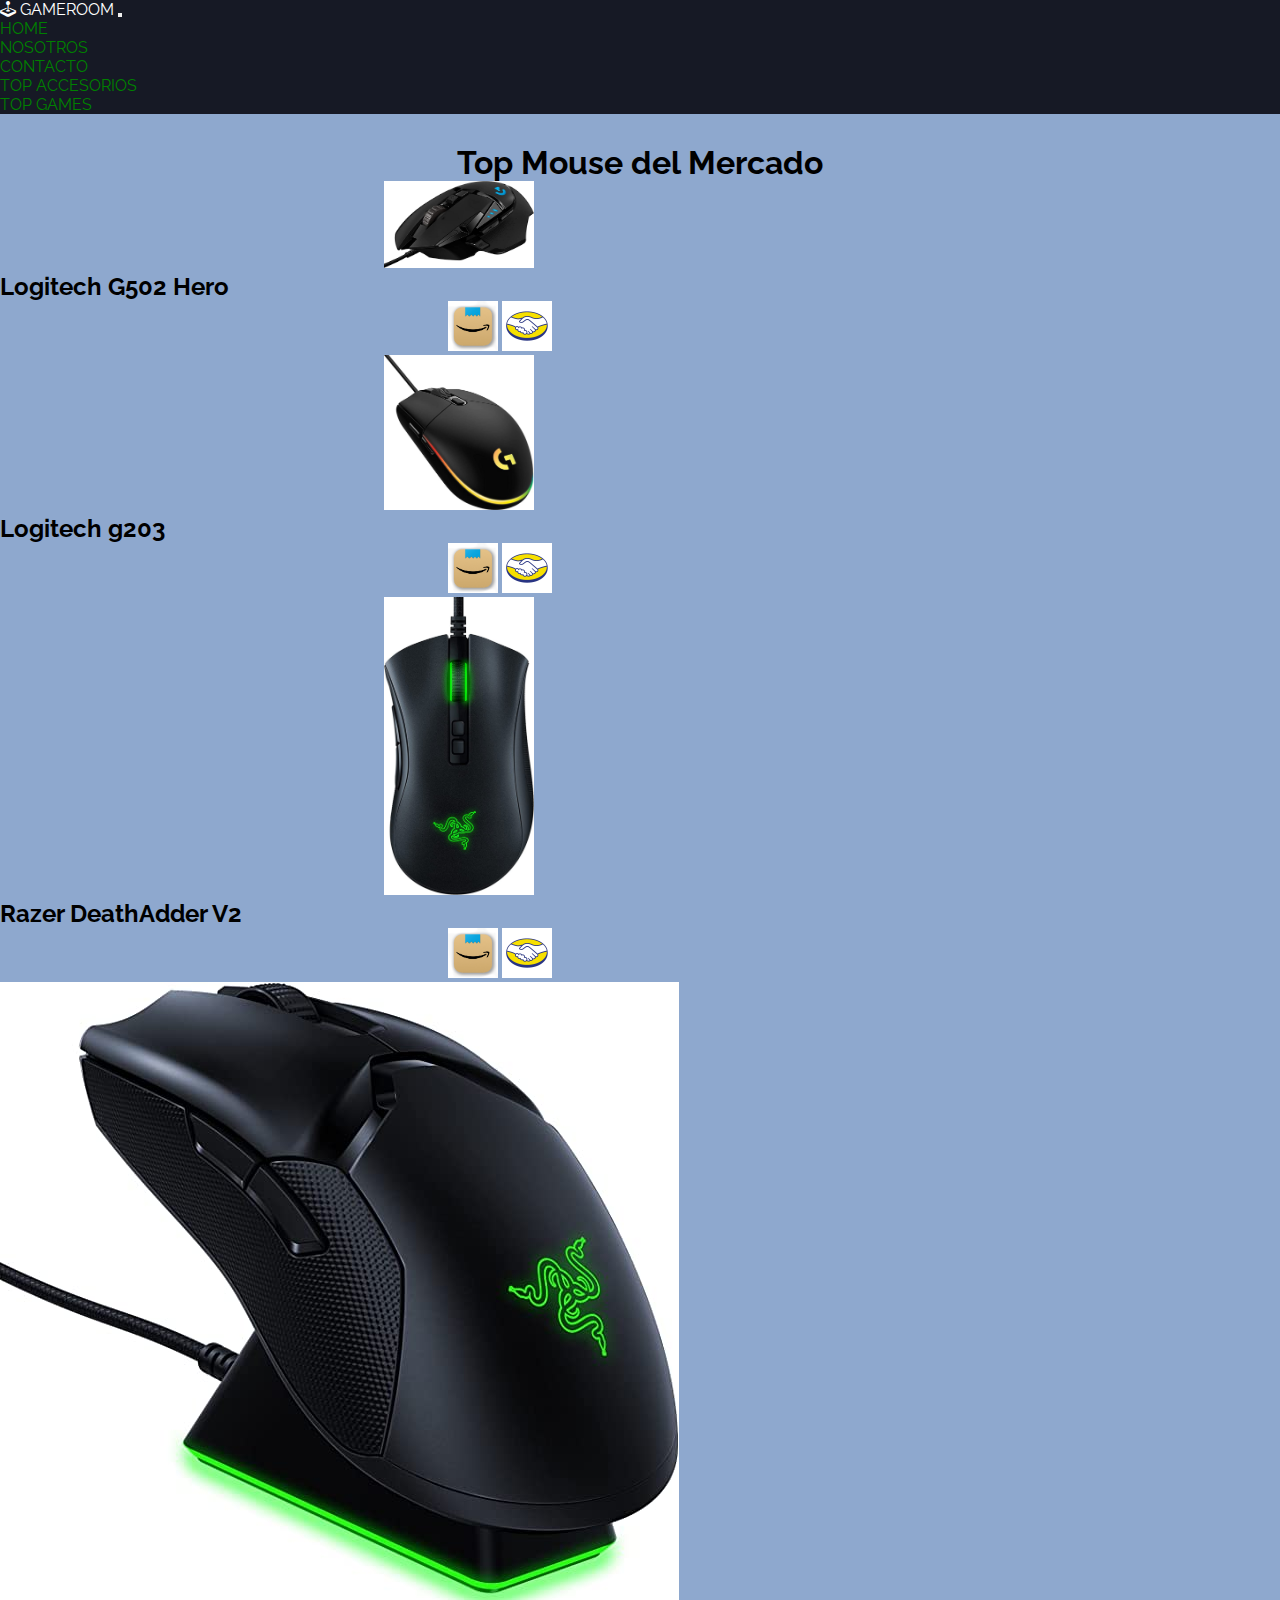
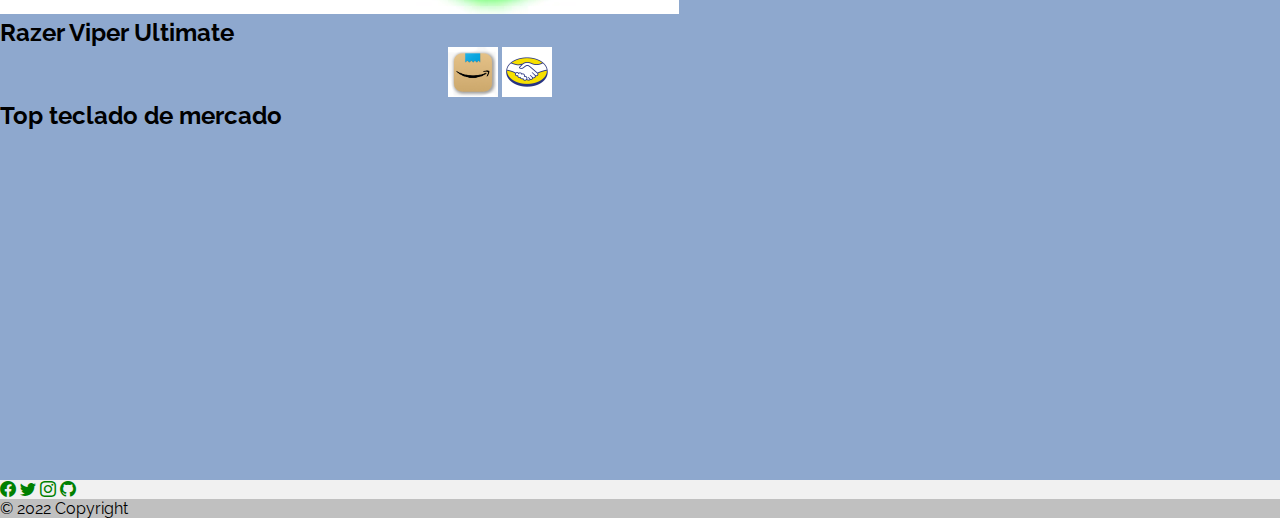
==== pages/top accesorios.html @ ae22eec3 "Pagin completadaa" ====
<!DOCTYPE html>
<html lang="en">
<head>
    <meta charset="UTF-8">
    <meta http-equiv="X-UA-Compatible" content="IE=edge">
    <meta name="viewport" content="width=device-width, initial-scale=1.0">
    <meta name="keywords" content="Juegos,Games,Gamer,Teclado gamer,Mouse Gamer,Monitor,Espacio Gamer,Fortnite,Minecraft,lol">
    <meta name="description" content="Aqui econtraras las mejores opciones gamer que en cualquier otro lugar desde videojuegos para todo tipo de consolas hasta los accesorios mas usados y queridos por la comunidad">
     <!-- CSS only -->
     <link href="https://cdn.jsdelivr.net/npm/bootstrap@5.2.3/dist/css/bootstrap.min.css" rel="stylesheet" integrity="sha384-rbsA2VBKQhggwzxH7pPCaAqO46MgnOM80zW1RWuH61DGLwZJEdK2Kadq2F9CUG65" crossorigin="anonymous">
     <link rel="stylesheet" href="https://cdn.jsdelivr.net/npm/bootstrap-icons@1.10.2/font/bootstrap-icons.css">
    <link rel="stylesheet" href="../assets/css/scss.css">
    <title>GAMEROOM</title>
</head>
<body>
    <nav class="navbar navbar-expand-md navbar-dark nav1">
        <div class="container-fluid">
            <a href="#" class="navbar-brand">
                <i class="bi bi-joystick icon1"></i>
                <span class="span1">GAMEROOM</span>
            </a>
            <button class="navbar-toggler" type="button" data-bs-toggle="collapse" data-bs-target="#menu" aria-controls="navbarSupportedContent" aria-expanded="false" aria-label="Toggle navigation">
                <span class="navbar-toggler-icon"></span>
            </button>
            <div class="collapse navbar-collapse nava" id="menu">
                <ul class="navbar-nav ms-auto">
                    <li class="nav-item">
                        <a href="../index.html" class="nav-link active text-light">HOME</a>
                    </li>
                    <li class="nav-item">
                        <a href="./nosotros.html" class="nav-link text-light">NOSOTROS</a>
                    </li>
                    <li class="nav-item">
                        <a href="./contacto.html" class="nav-link text-light">CONTACTO</a>
                    </li>
                    <li class="nav-item">
                        <a href="#" class="nav-link text-light">TOP ACCESORIOS</a>
                    </li>
                    <li class="nav-item">
                        <a href="./top games.html" class="nav-link text-light">TOP GAMES</a>
                    </li>
                </ul>
            </div>
        </div>
    </nav>


    <h1 class="h1acc">Top Mouse del Mercado</h1>

    <div class="row mx-5">
        <div class="col ml-5">
            <div class="card">
                <img src="../assets/images/topmouse/logitech g502 hero.jpg" class="card-img-top imgmousecard" alt="Logitech G502 Hero">
                <div class="card-body">
                    <h2>Logitech G502 Hero</h2>
                    <a href="https://www.amazon.com.mx/Logitech-Mouse-Gaming-16000DPI-Botones/dp/B07JM7DR7K/ref=sr_1_1?__mk_es_MX=%C3%85M%C3%85%C5%BD%C3%95%C3%91&crid=32N8NC7WSW8JN&keywords=mouse+gamer&qid=1670527780&sprefix=mouse+game%2Caps%2C130&sr=8-1" class="botonmouse"><img src="../assets/images/topmouse/amazon logo.jpg" alt=""></a>
                    <a href="https://www.mercadolibre.com.mx/mouse-de-juego-logitech-g-series-hero-g502-negro/p/MLM17485023?pdp_filters=category:MLM1714#searchVariation=MLM17485023&position=1&search_layout=stack&type=product&tracking_id=0e7ddc25-7bd0-496f-bae9-bde31f9f38fb"><img src="../assets/images/topmouse/mercadologo.jpg" alt="" class="botonmouse1"></a>
                </div>
            </div>
        </div>
        <div class="col ml-5">
            <div class="card card12">
                <img src="../assets/images/topmouse/g203.jpg" class="card-img-top imgmousecard" alt="Logitech g203">
                <div class="card-body">
                    <h2>Logitech g203</h2>
                    
                    <a href="https://www.amazon.com.mx/Logitech-Iluminaci%C3%B3n-Personalizable-Programables-Ultra-ligero/dp/B087CT8PWY/ref=sr_1_2?__mk_es_MX=%C3%85M%C3%85%C5%BD%C3%95%C3%91&crid=32N8NC7WSW8JN&keywords=mouse%2Bgamer&qid=1670528780&sprefix=mouse%2Bgame%2Caps%2C130&sr=8-2&th=1" class="botonmouse"><img src="../assets/images/topmouse/amazon logo.jpg" alt=""></a>
                    <a href="https://www.mercadolibre.com.mx/mouse-de-juego-logitech-g-series-lightsync-g203-negro/p/MLM16211422#searchVariation=MLM16211422&position=1&search_layout=grid&type=product&tracking_id=e4fa3b8b-3c27-4864-9ae3-b9df13a791d7" ><img src="../assets/images/topmouse/mercadologo.jpg" alt="" class="botonmouse1"></a>
                </div>
            </div>
        </div>
        <div class="col ml-5">
            <div class="card card12">
                <img src="../assets/images/topmouse/razer deathadder v2.jpg" class="card-img-top imgmousecard" alt="Razer DeathAdder V2">
                <div class="card-body">
                    <h2>Razer DeathAdder V2</h2>
                    <a href="https://www.amazon.com.mx/Razer-DeathAdder-Essential-Juegos-cl%C3%A1sico/dp/B082G5SPR5/ref=sr_1_3?__mk_es_MX=%C3%85M%C3%85%C5%BD%C3%95%C3%91&crid=32N8NC7WSW8JN&keywords=mouse%2Bgamer&qid=1670549402&sprefix=mouse%2Bgame%2Caps%2C130&sr=8-3&th=1" class="botonmouse"><img src="../assets/images/topmouse/amazon logo.jpg" alt=""></a>
                    <a href="https://www.mercadolibre.com.mx/mouse-de-juego-razer-deathadder-v2-negro/p/MLM15698869?pdp_filters=category:MLM1714#searchVariation=MLM15698869&position=2&search_layout=stack&type=product&tracking_id=edd15a7b-d51b-467b-912b-a16e3a60c50d"> <img src="../assets/images/topmouse/mercadologo.jpg" alt="" class="botonmouse1"></a>
                </div>
            </div>
        </div>
        <div class="col ml-5">
            <div class="card card12">
                <img src="../assets/images/topmouse/razerviperultimate.jpg" class="card-img-top" alt="Razer Viper Ultimate">
                <div class="card-body">
                    <h2>Razer Viper Ultimate</h2>
                   
                    <a href="https://www.amazon.com.mx/Razer-Ultimate-Hyperspeed-Ambidextrous-Wireless/dp/B07YPC3BQC/ref=sr_1_26?__mk_es_MX=%C3%85M%C3%85%C5%BD%C3%95%C3%91&crid=32N8NC7WSW8JN&keywords=mouse+gamer&qid=1670550471&sprefix=mouse+game%2Caps%2C130&sr=8-26&ufe=app_do%3Aamzn1.fos.66c34496-0d28-4d73-a0a1-97a8d87ec0b2" class="botonmouse"><img src="../assets/images/topmouse/amazon logo.jpg" alt=""></a>
                    <a href="https://www.mercadolibre.com.mx/mouse-de-juego-recargable-razer-viper-ultimate-black/p/MLM15592381?pdp_filters=category:MLM1714#searchVariation=MLM15592381&position=3&search_layout=stack&type=product&tracking_id=b63ea33b-8a98-4cc8-9674-2b06cda92d35"><img src="../assets/images/topmouse/mercadologo.jpg" alt="" class="botonmouse1"></a>
                </div>
            </div>
        </div>
    </div>

    <h2>Top teclado de mercado</h2>


    <footer class="text-center text-white" style="background-color: #f1f1f1;">
        <div class="container pt-4">
          <section class="mb-4">
            <a
              class="btn btn-link btn-floating btn-lg text-dark m-1"
              href="#!"
              role="button"
              data-mdb-ripple-color="dark"
              >
              <i class="bi bi-facebook"></i>
            </a>
            <a
              class="btn btn-link btn-floating btn-lg text-dark m-1"
              href="#!"
              role="button"
              data-mdb-ripple-color="dark"
              ><i class="bi bi-twitter"></i></a>
            <a
              class="btn btn-link btn-floating btn-lg text-dark m-1"
              href="#!"
              role="button"
              data-mdb-ripple-color="dark"
              ><i class="bi bi-instagram"></i></a>
            <a
              class="btn btn-link btn-floating btn-lg text-dark m-1"
              href="#!"
              role="button"
              data-mdb-ripple-color="dark"
              ><i class="bi bi-github"></i></a>
          </section>
        </div>
        <div class="text-center text-dark p-3" style="background-color: rgba(0, 0, 0, 0.2);">
          © 2022 Copyright
        </div>
      </footer>
</body>
</html>
---- assets/css/scss.css ----
@import url("https://fonts.googleapis.com/css2?family=Raleway:wght@300;400;700&display=swap");
* {
  margin: 0;
  padding: 0;
}

body {
  font-family: "Raleway", sans-serif;
  background-color: #8ea8ce;
}
body .nav1 {
  background-color: #161925;
}
body .nav1 .icon1 {
  color: white;
}
body .span1 {
  color: white;
}

main .slide img {
  height: 60vh;
  object-fit: cover;
}
main h1 {
  display: block;
  text-align: center;
  font-size: 40px;
  margin-top: 30px;
  margin-bottom: 50px;
}
main .card12 {
  width: 20rem;
  align-items: center;
}
main h3 {
  margin-top: 50px;
  text-align: center;
  font-size: 40px;
  margin-bottom: 50px;
}

footer {
  margin-top: 350px;
}

.h1nos {
  font-size: 50px;
  text-decoration: overline;
  text-align: center;
}

.h6con {
  font-size: 50px;
  text-align: center;
  margin-top: 30px;
  text-decoration: overline;
}

form {
  width: 500px;
  margin-left: 35%;
  margin-top: 50px;
  align-items: center;
}

.pcon {
  text-align: center;
  margin-top: 40px;
}

a {
  text-decoration: none;
  color: green;
  align-items: center;
  justify-content: center;
}

#topgamespass {
  display: none;
}

.boton123 {
  background-color: #0f7c0f;
  padding: 20px;
  color: white;
  border: none;
  border-radius: 10px;
  align-items: center;
  margin-left: 20px;
  margin-bottom: 20px;
  transition: 0.5s;
  margin-top: 30px;
}

.boton123:hover {
  background-color: #3baa11;
  transition: 0.5s;
}

.boton321 {
  background-color: #0f7c0f;
  padding: 10px;
  color: white;
  border: none;
  border-radius: 10px;
  align-items: center;
  margin-top: 20px;
  transition: 0.5s;
}

.boton321:hover {
  background-color: #3baa11;
  transition: 0.5s;
}

.botonxbox {
  background-color: #0f7c0f;
  color: white;
  padding: 10px 20px;
  border-radius: 10px;
  margin-left: 40%;
  transition: 0.5s;
}
.botonxbox .bi {
  color: white;
}

.botonxbox:hover {
  background-color: #3baa11;
  transition: 0.5s;
}

#topgamesmultix {
  display: none;
}

#topgameshistory {
  display: none;
}

.h1play {
  text-align: center;
  margin-top: 50px;
}

.botonplay {
  background-color: #00439c;
  padding: 20px;
  color: white;
  border: none;
  border-radius: 10px;
  margin-top: 20px;
  transition: 0.5s;
  margin-left: 20px;
  margin-bottom: 30px;
}

.botonplay:hover {
  background-color: #123872;
  transition: 0.5s;
}

#topgamespsplus {
  display: none;
}

.botonplay1 {
  background-color: #00439c;
  color: white;
  padding: 10px 20px;
  border-radius: 10px;
  margin-left: 40%;
  transition: 0.5s;
}
.botonplay1 .bi {
  color: white;
}

.botonplay1:hover {
  background-color: #123872;
  transition: 0.5s;
}

.botonplayoc {
  background-color: #00439c;
  padding: 10px;
  color: white;
  border: none;
  border-radius: 10px;
  align-items: center;
  margin-left: 20px;
  margin-bottom: 20px;
  transition: 0.5s;
  margin-top: 30px;
}

.botonplayoc:hover {
  background-color: #123872;
  transition: 0.5s;
}

#topgamespsmulti {
  display: none;
}

#topgamescamps {
  display: none;
}

.h1acc {
  text-align: center;
  margin-top: 30px;
}

.botonmouse {
  justify-content: center;
  align-items: center;
  margin-left: 35%;
}
.botonmouse img {
  width: 50px;
}

.botonmouse1 {
  width: 50px;
}

.imgmousecard {
  width: 150px;
  align-items: center;
  justify-content: center;
  margin-left: 30%;
}/*# sourceMappingURL=scss.css.map */
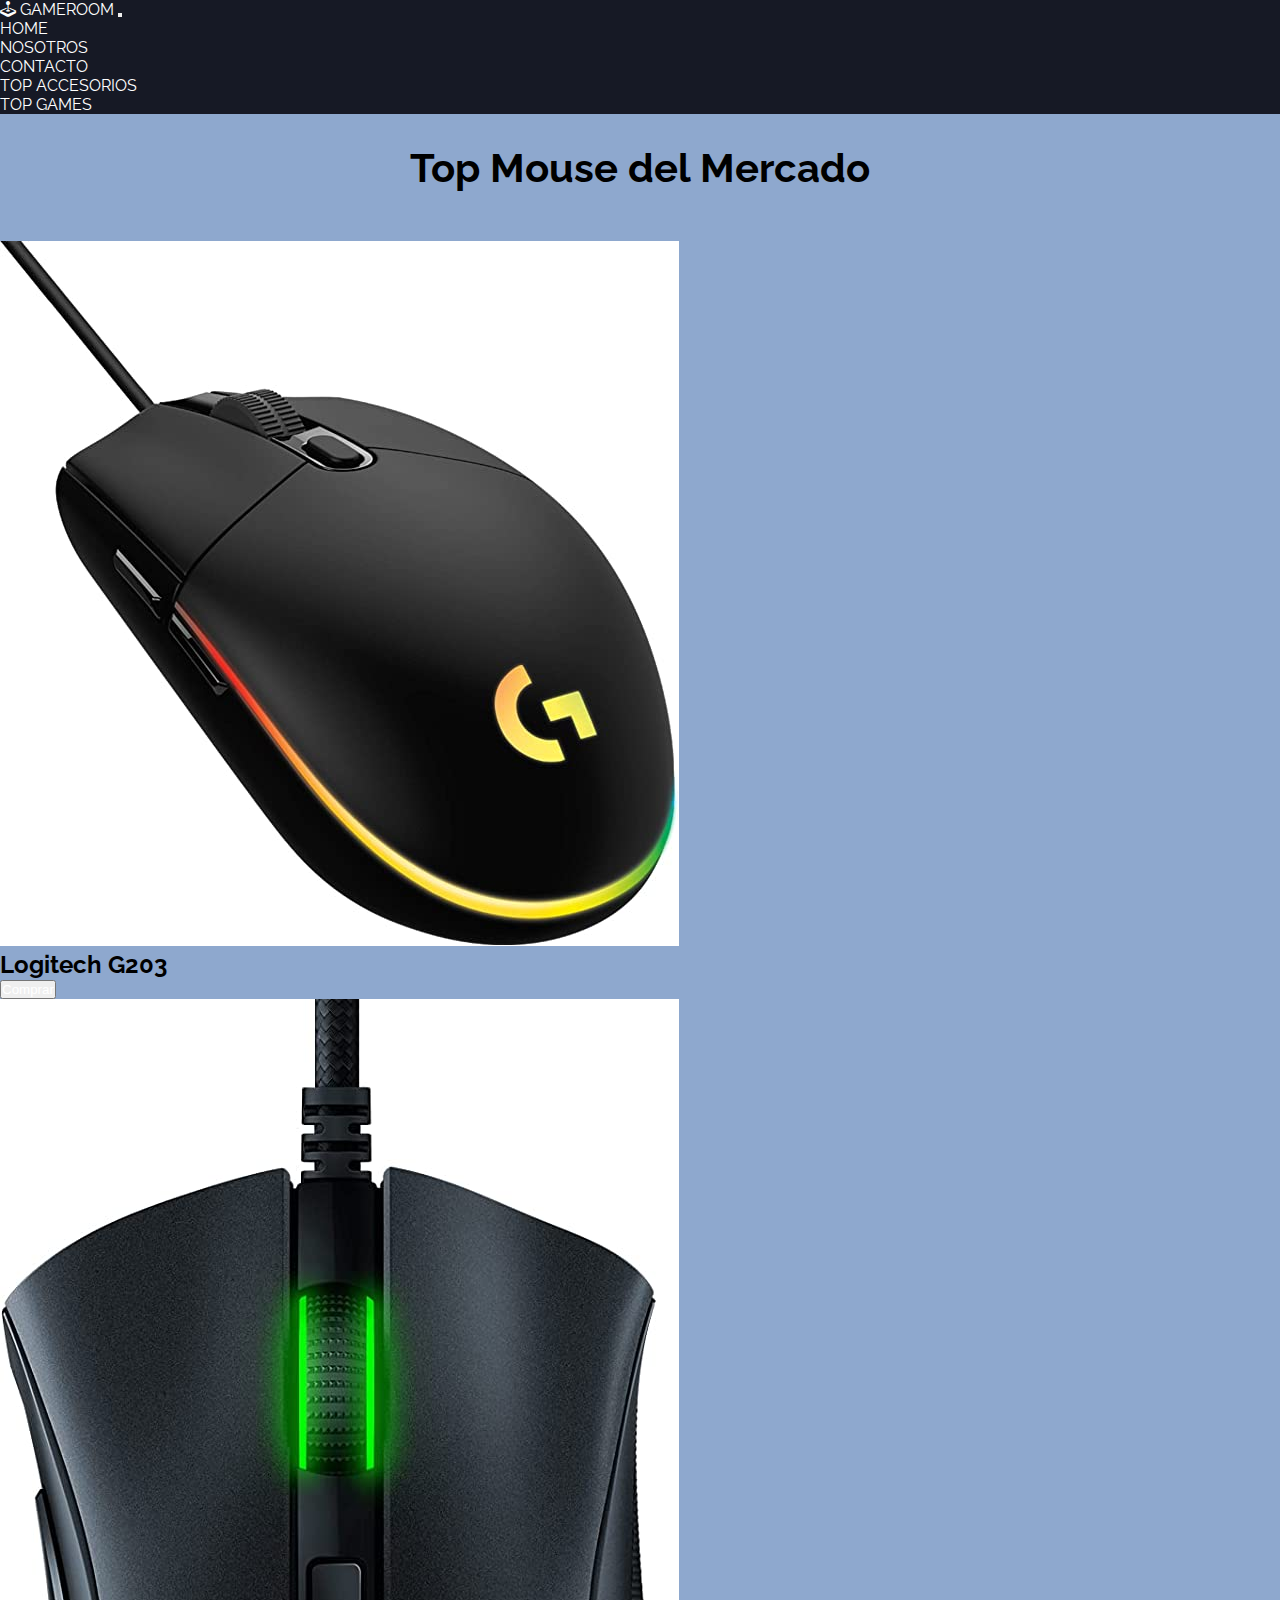
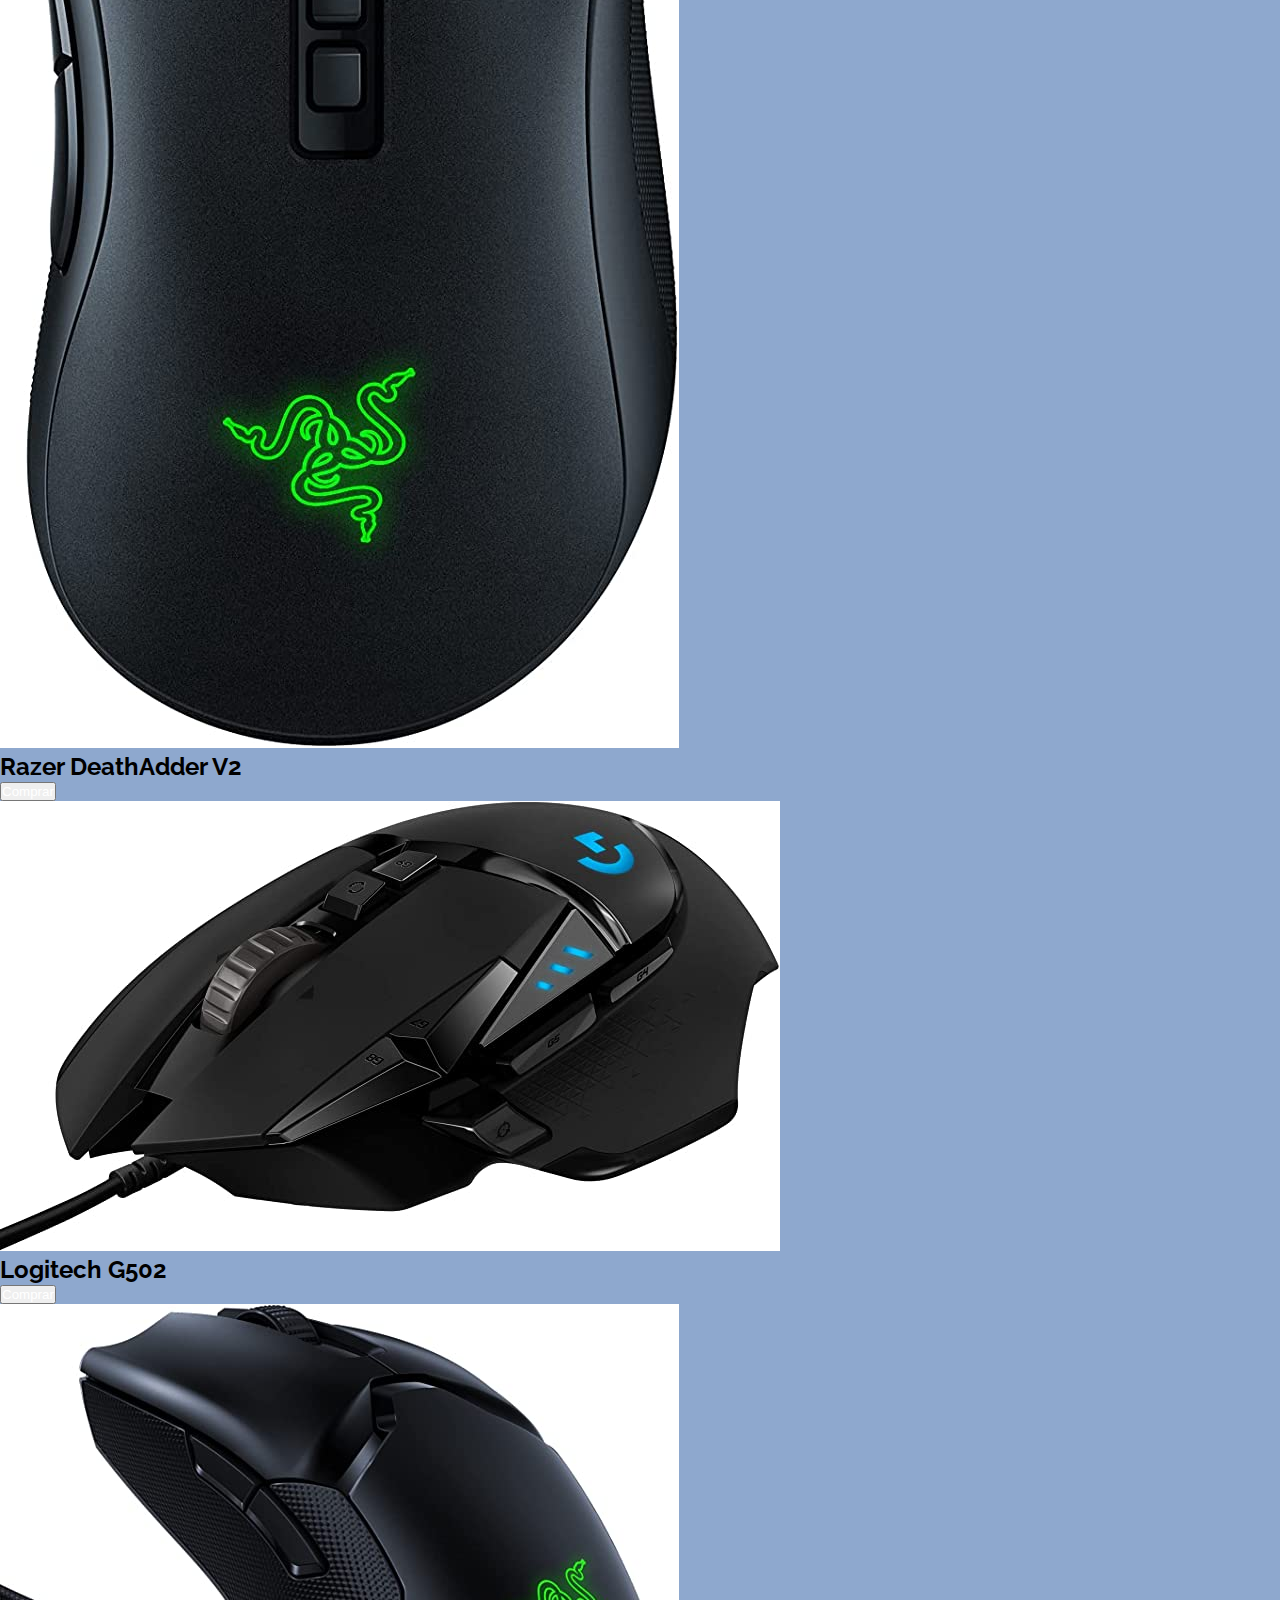
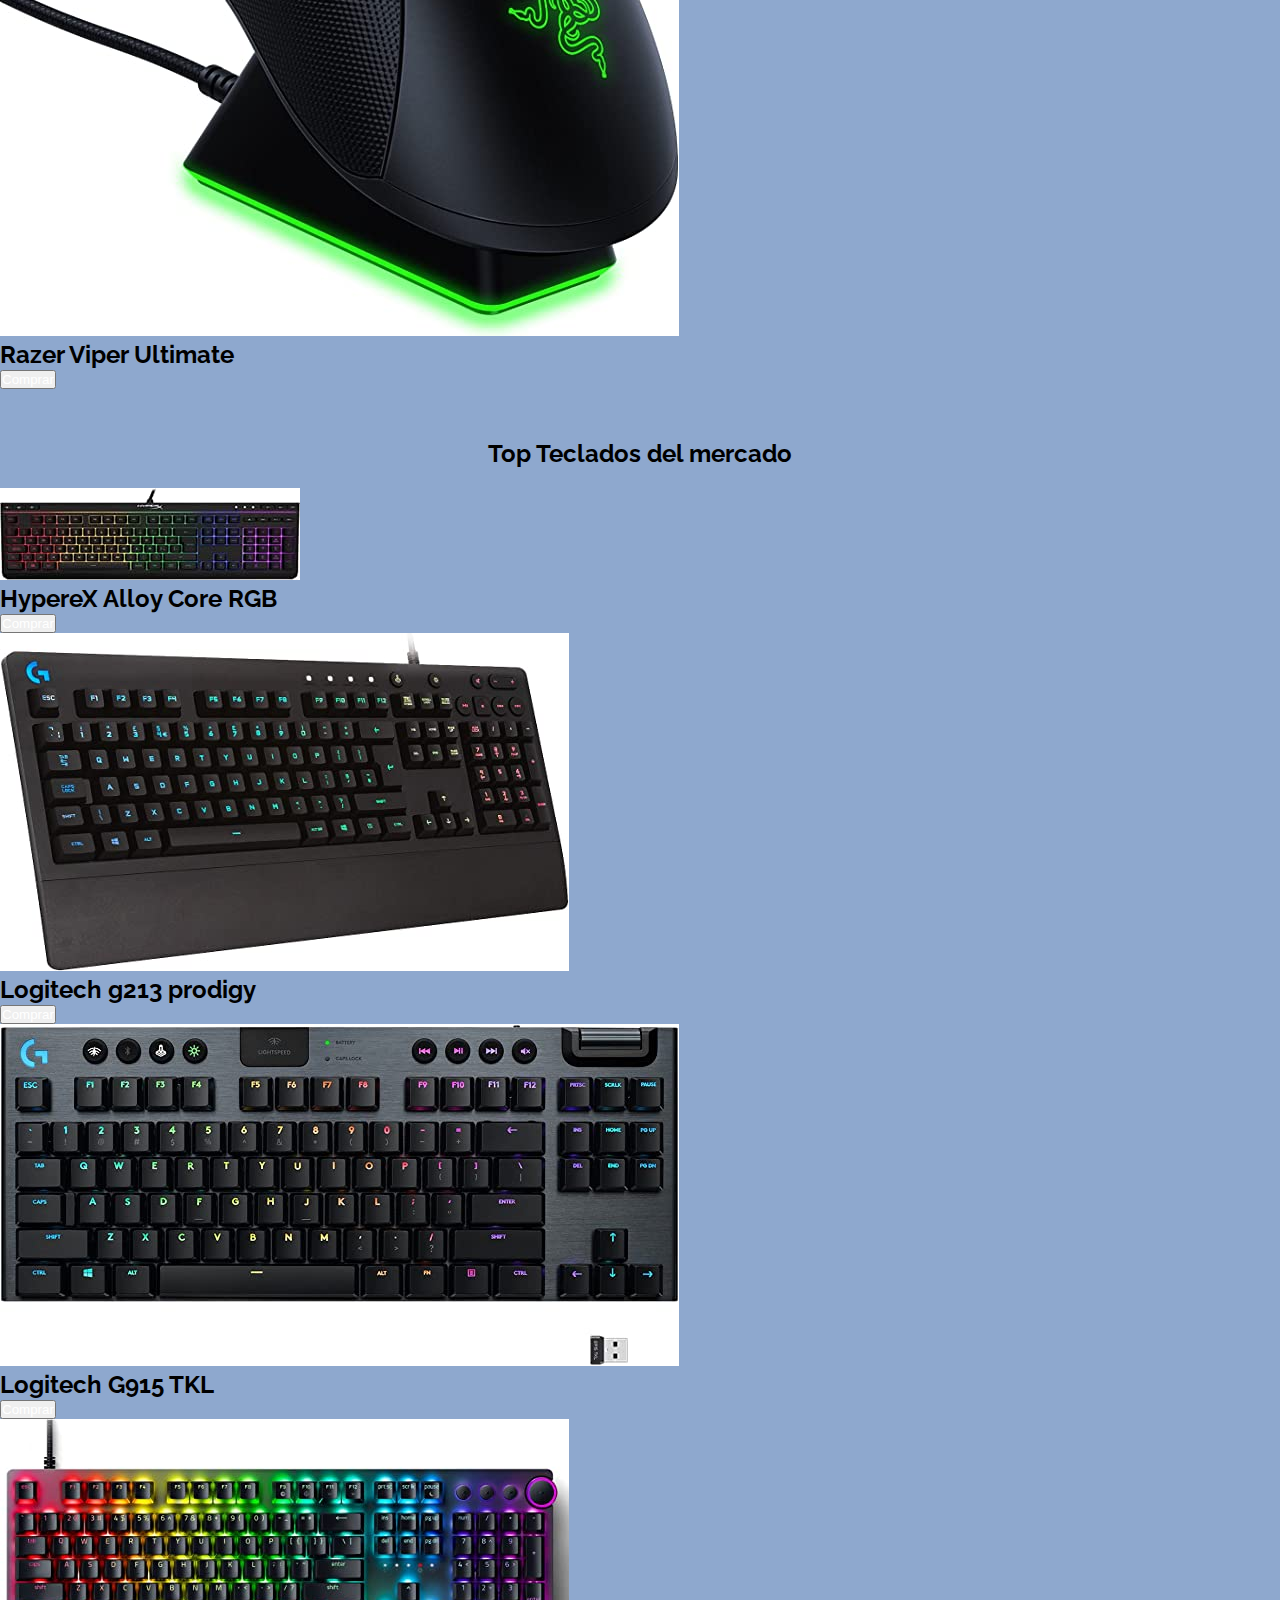
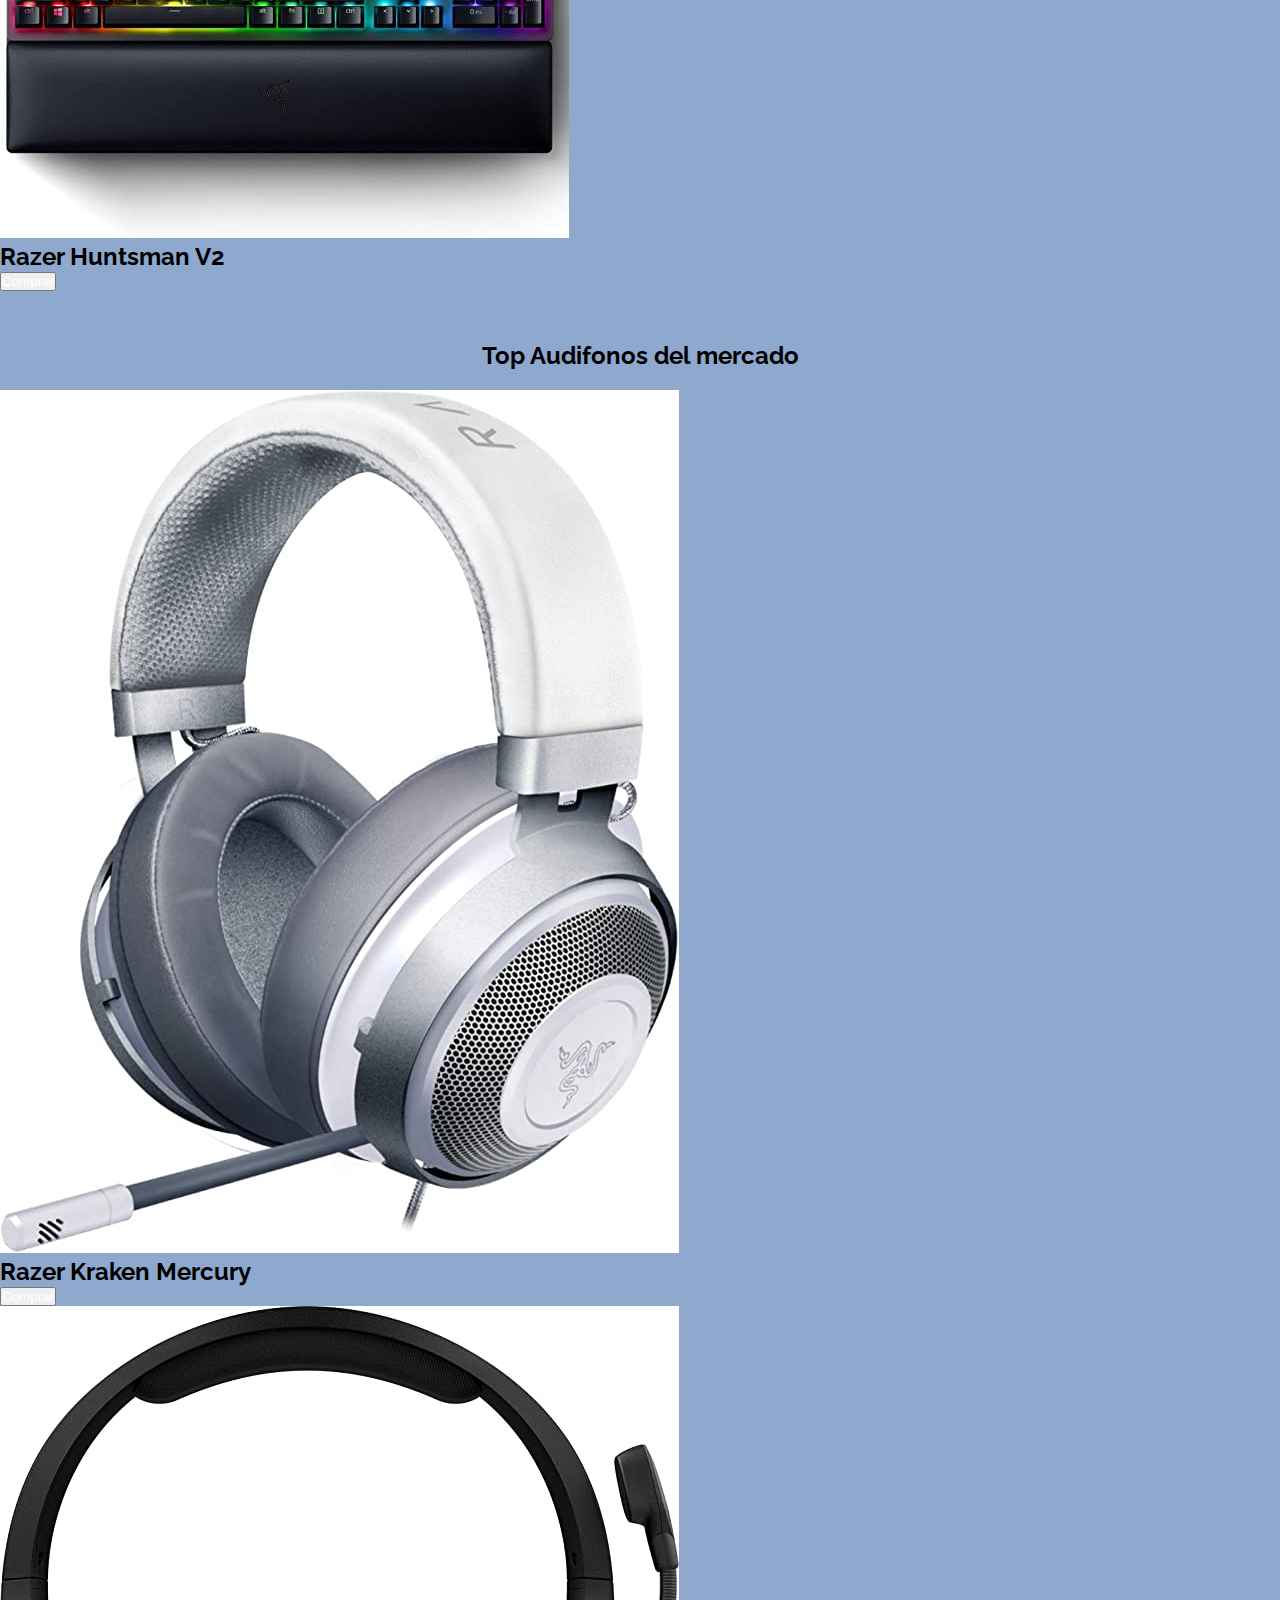
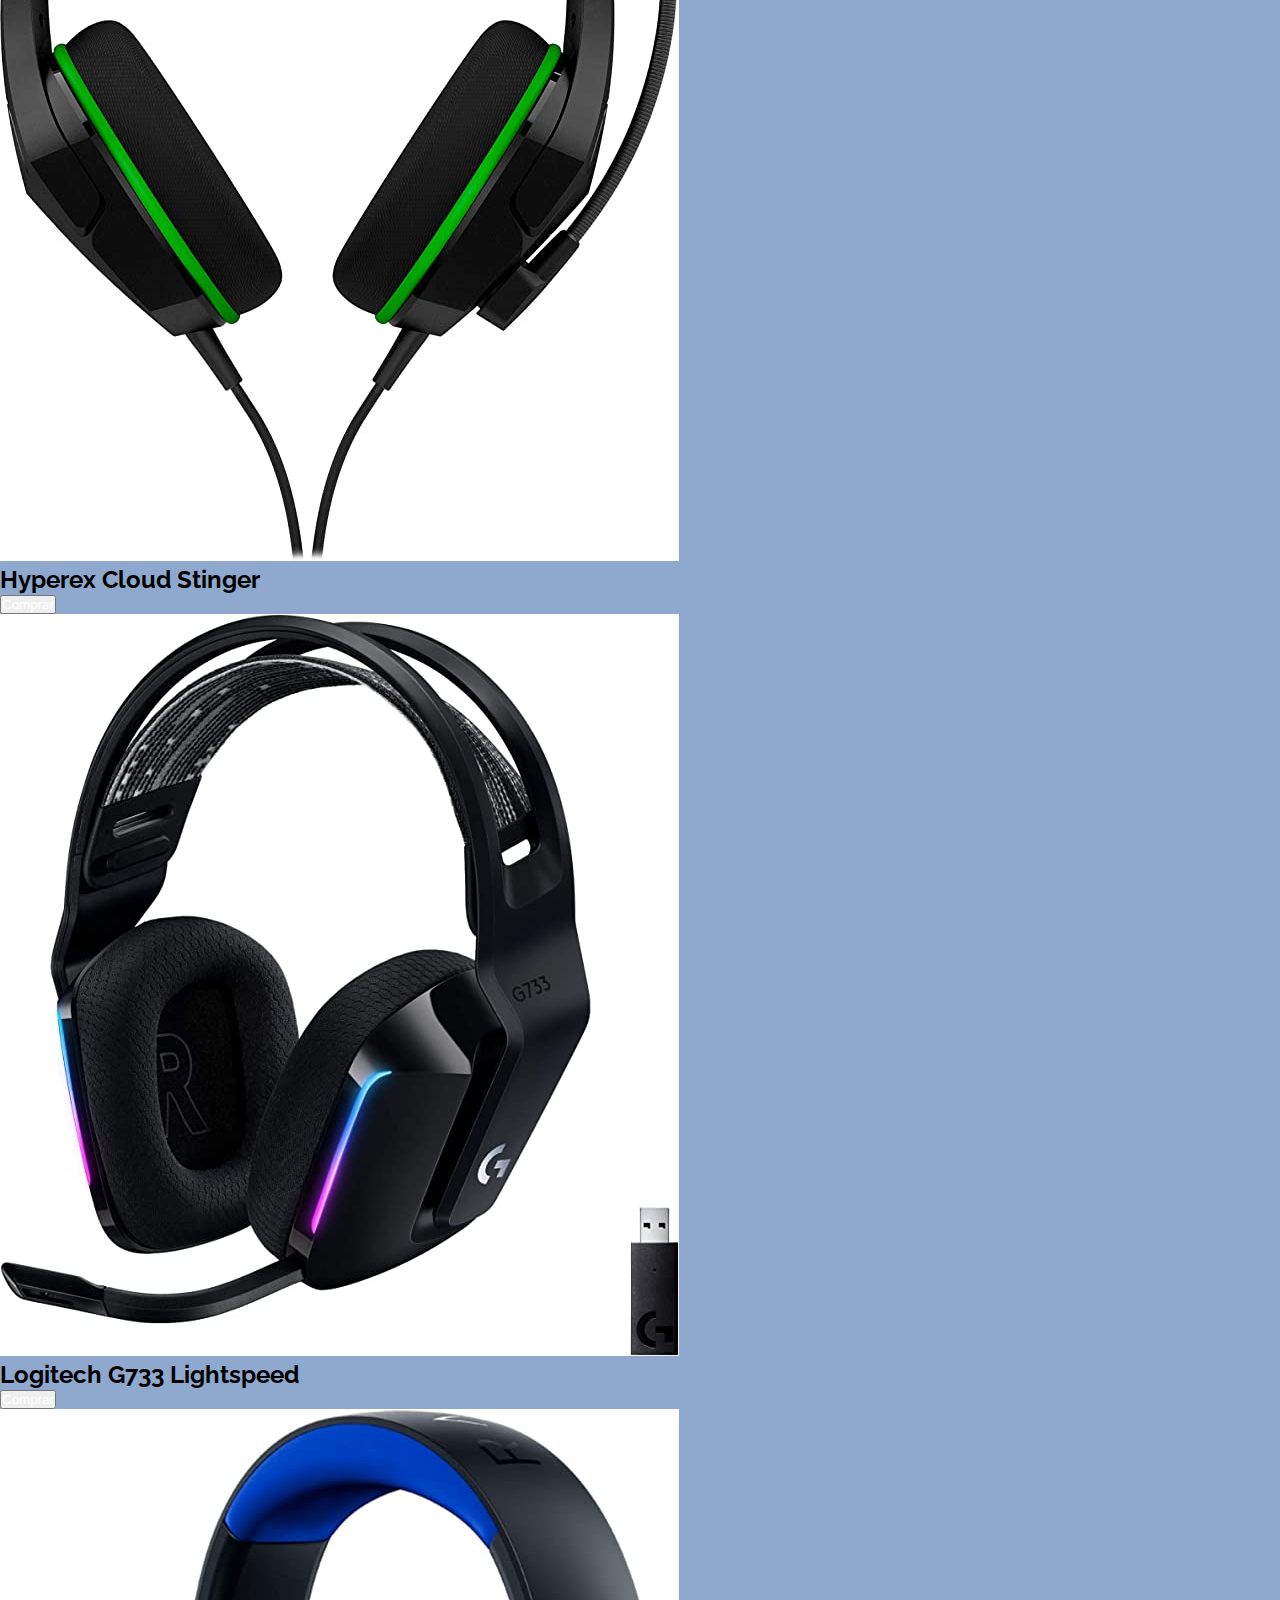
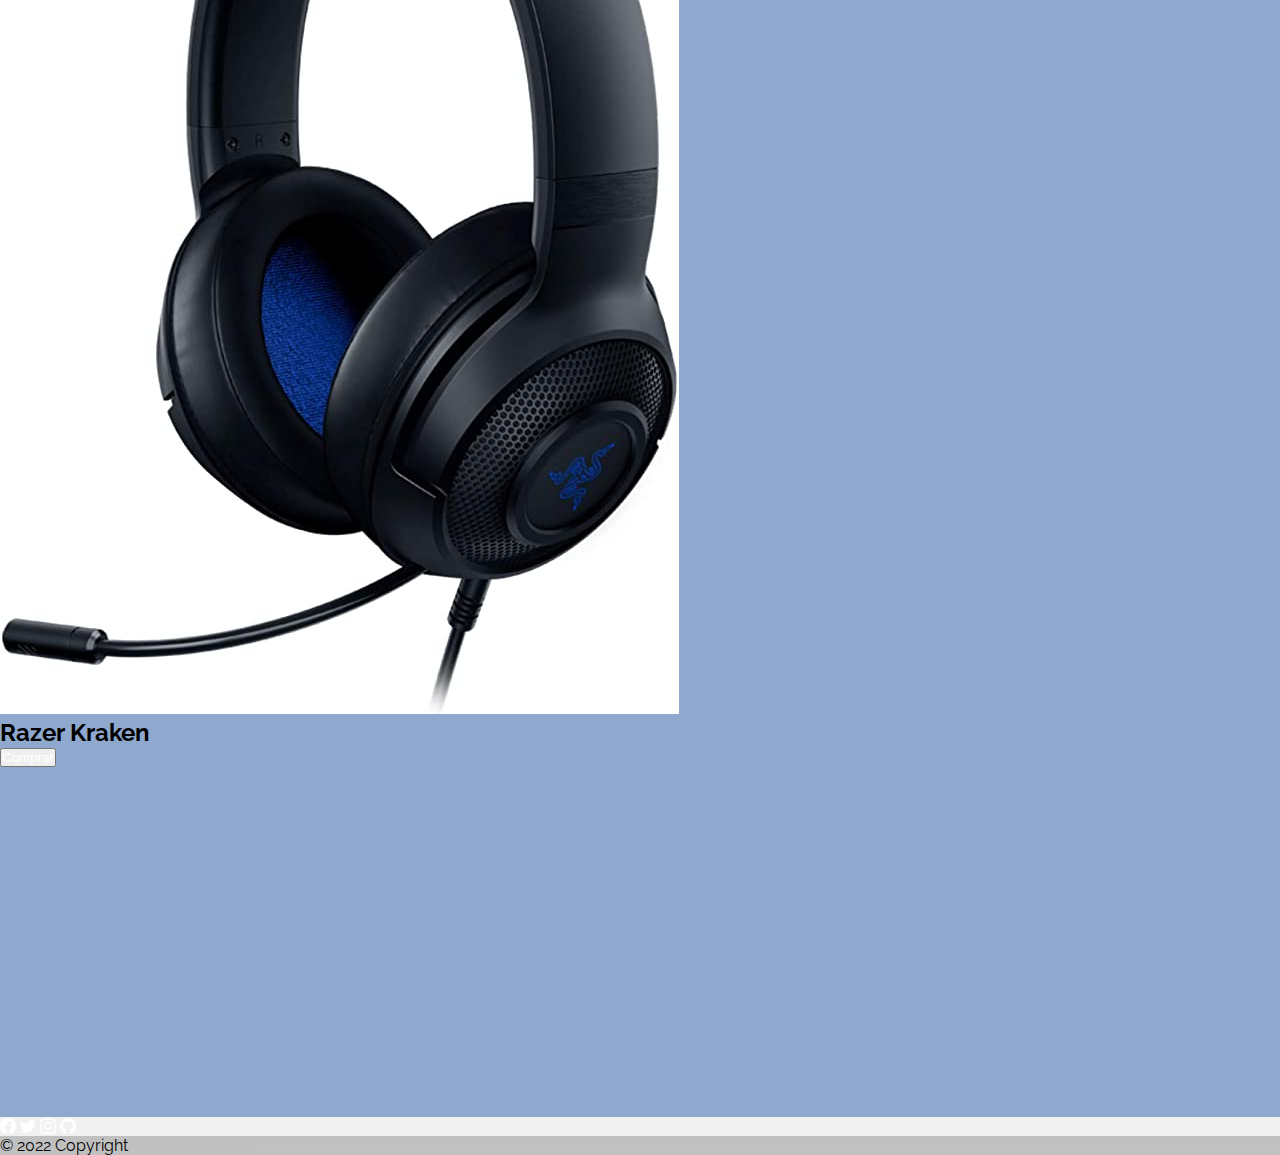
==== commit a7cf2b99: "entrega finla preparada" ====
--- a/pages/top accesorios.html
+++ b/pages/top accesorios.html
@@ -44,57 +44,143 @@
         </div>
     </nav>
 
-
+    <main>
     <h1 class="h1acc">Top Mouse del Mercado</h1>
-
     <div class="row mx-5">
         <div class="col ml-5">
             <div class="card">
-                <img src="../assets/images/topmouse/logitech g502 hero.jpg" class="card-img-top imgmousecard" alt="Logitech G502 Hero">
-                <div class="card-body">
-                    <h2>Logitech G502 Hero</h2>
-                    <a href="https://www.amazon.com.mx/Logitech-Mouse-Gaming-16000DPI-Botones/dp/B07JM7DR7K/ref=sr_1_1?__mk_es_MX=%C3%85M%C3%85%C5%BD%C3%95%C3%91&crid=32N8NC7WSW8JN&keywords=mouse+gamer&qid=1670527780&sprefix=mouse+game%2Caps%2C130&sr=8-1" class="botonmouse"><img src="../assets/images/topmouse/amazon logo.jpg" alt=""></a>
-                    <a href="https://www.mercadolibre.com.mx/mouse-de-juego-logitech-g-series-hero-g502-negro/p/MLM17485023?pdp_filters=category:MLM1714#searchVariation=MLM17485023&position=1&search_layout=stack&type=product&tracking_id=0e7ddc25-7bd0-496f-bae9-bde31f9f38fb"><img src="../assets/images/topmouse/mercadologo.jpg" alt="" class="botonmouse1"></a>
-                </div>
-            </div>
-        </div>
-        <div class="col ml-5">
-            <div class="card card12">
-                <img src="../assets/images/topmouse/g203.jpg" class="card-img-top imgmousecard" alt="Logitech g203">
-                <div class="card-body">
-                    <h2>Logitech g203</h2>
-                    
-                    <a href="https://www.amazon.com.mx/Logitech-Iluminaci%C3%B3n-Personalizable-Programables-Ultra-ligero/dp/B087CT8PWY/ref=sr_1_2?__mk_es_MX=%C3%85M%C3%85%C5%BD%C3%95%C3%91&crid=32N8NC7WSW8JN&keywords=mouse%2Bgamer&qid=1670528780&sprefix=mouse%2Bgame%2Caps%2C130&sr=8-2&th=1" class="botonmouse"><img src="../assets/images/topmouse/amazon logo.jpg" alt=""></a>
-                    <a href="https://www.mercadolibre.com.mx/mouse-de-juego-logitech-g-series-lightsync-g203-negro/p/MLM16211422#searchVariation=MLM16211422&position=1&search_layout=grid&type=product&tracking_id=e4fa3b8b-3c27-4864-9ae3-b9df13a791d7" ><img src="../assets/images/topmouse/mercadologo.jpg" alt="" class="botonmouse1"></a>
-                </div>
-            </div>
-        </div>
-        <div class="col ml-5">
-            <div class="card card12">
-                <img src="../assets/images/topmouse/razer deathadder v2.jpg" class="card-img-top imgmousecard" alt="Razer DeathAdder V2">
+                <img src="../assets/images/topmouse/g203.jpg" class="card-img-top" alt="Logitech g203 mouse gamer">
+                <div class="card-body">
+                    <h2>Logitech G203</h2>
+                   <button class="btn btn-primary"><a href="https://www.amazon.com.mx/Logitech-Iluminaci%C3%B3n-Personalizable-Programables-Ultra-ligero/dp/B087CT8PWY/ref=sr_1_1?__mk_es_MX=%C3%85M%C3%85%C5%BD%C3%95%C3%91&crid=13OLG06WXGW4M&keywords=mouse%2Bgamer&qid=1671482078&sprefix=mouse%2Bgame%2Caps%2C115&sr=8-1&th=1">Comprar</a></button>
+                    
+                </div>
+            </div>
+        </div>
+        <div class="col ml-5">
+            <div class="card">
+                <img src="../assets/images/topmouse/razer deathadder v2.jpg" class="card-img-top" alt="razer deathadder v2 mouse gamer">
                 <div class="card-body">
                     <h2>Razer DeathAdder V2</h2>
-                    <a href="https://www.amazon.com.mx/Razer-DeathAdder-Essential-Juegos-cl%C3%A1sico/dp/B082G5SPR5/ref=sr_1_3?__mk_es_MX=%C3%85M%C3%85%C5%BD%C3%95%C3%91&crid=32N8NC7WSW8JN&keywords=mouse%2Bgamer&qid=1670549402&sprefix=mouse%2Bgame%2Caps%2C130&sr=8-3&th=1" class="botonmouse"><img src="../assets/images/topmouse/amazon logo.jpg" alt=""></a>
-                    <a href="https://www.mercadolibre.com.mx/mouse-de-juego-razer-deathadder-v2-negro/p/MLM15698869?pdp_filters=category:MLM1714#searchVariation=MLM15698869&position=2&search_layout=stack&type=product&tracking_id=edd15a7b-d51b-467b-912b-a16e3a60c50d"> <img src="../assets/images/topmouse/mercadologo.jpg" alt="" class="botonmouse1"></a>
-                </div>
-            </div>
-        </div>
-        <div class="col ml-5">
-            <div class="card card12">
-                <img src="../assets/images/topmouse/razerviperultimate.jpg" class="card-img-top" alt="Razer Viper Ultimate">
+                    <button class="btn btn-primary"><a href="https://www.amazon.com.mx/Razer-DeathAdder-Essential-Juegos-cl%C3%A1sico/dp/B082G5SPR5/ref=sr_1_2?__mk_es_MX=%C3%85M%C3%85%C5%BD%C3%95%C3%91&crid=13OLG06WXGW4M&keywords=mouse%2Bgamer&qid=1671482090&sprefix=mouse%2Bgame%2Caps%2C115&sr=8-2&th=1">Comprar</a></button>
+                    
+                </div>
+            </div>
+        </div>
+        <div class="col ml-5">
+            <div class="card">
+                <img src="../assets/images/topmouse/logitech g502 hero.jpg" class="card-img-top" alt="logitech g502 mouse gamer">
+                <div class="card-body">
+                    <h2>Logitech G502</h2>
+                    <button class="btn btn-primary"><a href="https://www.amazon.com.mx/Logitech-Mouse-Gaming-16000DPI-Botones/dp/B07JM7DR7K/ref=sr_1_3?__mk_es_MX=%C3%85M%C3%85%C5%BD%C3%95%C3%91&crid=13OLG06WXGW4M&keywords=mouse+gamer&qid=1671482090&sprefix=mouse+game%2Caps%2C115&sr=8-3">Comprar</a></button>
+                   
+                </div>
+            </div>
+        </div>
+        <div class="col ml-5">
+            <div class="card">
+                <img src="../assets/images/topmouse/razerviperultimate.jpg" class="card-img-top" alt="razer viper ultimate mouse gamer">
                 <div class="card-body">
                     <h2>Razer Viper Ultimate</h2>
+                    <button class="btn btn-primary"><a href="https://www.amazon.com.mx/Razer-Ultimate-Hyperspeed-Ambidextrous-Wireless/dp/B07YPC3BQC/ref=sr_1_1?__mk_es_MX=%C3%85M%C3%85%C5%BD%C3%95%C3%91&crid=1DYWTLML1J5VK&keywords=razer+viper+ultimate&qid=1671482174&sprefix=razer+viper+ultimat%2Caps%2C107&sr=8-1&ufe=app_do%3Aamzn1.fos.66c34496-0d28-4d73-a0a1-97a8d87ec0b2">Comprar</a></button>
+                </div>
+            </div>
+        </div>
+    </div>
+    
+    <h2 class="h2tec">Top Teclados del mercado</h2>
+
+
+    <div class="row mx-5">
+        <div class="col ml-5">
+            <div class="card">
+                <img src="../assets/images/topteclados/hyperex alloy core rgb.jpg" class="card-img-top" alt="hyperex alloy core rgb teclado gamer">
+                <div class="card-body">
+                    <h2>HypereX Alloy Core RGB</h2>
+                    <button class="btn btn-primary"><a href="https://www.amazon.com.mx/HyperX-Alloy-Core-RGB-silenciosas/dp/B07NGQ7CVG/ref=sr_1_1?__mk_es_MX=%C3%85M%C3%85%C5%BD%C3%95%C3%91&crid=1VQRH7FGLO9ZH&keywords=teclado%2Bgamer&qid=1671481302&sprefix=teclado%2Bgamer%2Caps%2C129&sr=8-1&th=1">Comprar</a></button>
+                    
+                </div>
+            </div>
+        </div>
+        <div class="col ml-5">
+            <div class="card">
+                <img src="../assets/images/topteclados/logitech g213 prodigy.jpg" class="card-img-top" alt="logitech g213 prodigy teclado gamer">
+                <div class="card-body">
+                    <h2>Logitech g213 prodigy </h2>
+                    <button class="btn btn-primary"><a href="https://www.amazon.com.mx/Logitech-Prodigy-Retroiluminaci%C3%B3n-Controles-Multimedia/dp/B01N9O8Z01/ref=sr_1_2?__mk_es_MX=%C3%85M%C3%85%C5%BD%C3%95%C3%91&crid=1VQRH7FGLO9ZH&keywords=teclado+gamer&qid=1671481302&sprefix=teclado+gamer%2Caps%2C129&sr=8-2">Comprar</a></button>
+                    
+                </div>
+            </div>
+        </div>
+        <div class="col ml-5">
+            <div class="card">
+                <img src="../assets/images/topteclados/logitech g915 tkl.jpg" class="card-img-top" alt="logitech g915 tkl teclado gamer">
+                <div class="card-body">
+                    <h2>Logitech G915 TKL</h2>
+                    <button class="btn btn-primary"><a href="https://www.amazon.com.mx/Logitech-tecnolog%C3%ADa-inal%C3%A1mbrica-LIGHTSPEED-compatibilidad/dp/B085RLZ1C4/ref=sr_1_8?__mk_es_MX=%C3%85M%C3%85%C5%BD%C3%95%C3%91&crid=1VQRH7FGLO9ZH&keywords=teclado%2Bgamer&qid=1671481302&sprefix=teclado%2Bgamer%2Caps%2C129&sr=8-8&ufe=app_do%3Aamzn1.fos.2f990652-065f-4ce4-905d-4c9d6a080141&th=1">Comprar</a></button>
                    
-                    <a href="https://www.amazon.com.mx/Razer-Ultimate-Hyperspeed-Ambidextrous-Wireless/dp/B07YPC3BQC/ref=sr_1_26?__mk_es_MX=%C3%85M%C3%85%C5%BD%C3%95%C3%91&crid=32N8NC7WSW8JN&keywords=mouse+gamer&qid=1670550471&sprefix=mouse+game%2Caps%2C130&sr=8-26&ufe=app_do%3Aamzn1.fos.66c34496-0d28-4d73-a0a1-97a8d87ec0b2" class="botonmouse"><img src="../assets/images/topmouse/amazon logo.jpg" alt=""></a>
-                    <a href="https://www.mercadolibre.com.mx/mouse-de-juego-recargable-razer-viper-ultimate-black/p/MLM15592381?pdp_filters=category:MLM1714#searchVariation=MLM15592381&position=3&search_layout=stack&type=product&tracking_id=b63ea33b-8a98-4cc8-9674-2b06cda92d35"><img src="../assets/images/topmouse/mercadologo.jpg" alt="" class="botonmouse1"></a>
+                </div>
+            </div>
+        </div>
+        <div class="col ml-5">
+            <div class="card">
+                <img src="../assets/images/topteclados/Razer Huntsman v2.jpg" class="card-img-top" alt="razer huntsman V2 teclado gamer">
+                <div class="card-body">
+                    <h2>Razer Huntsman V2</h2>
+                    <button class="btn btn-primary"><a href="https://www.amazon.com.mx/Razer-Huntsman-Teclado-%C3%93ptico-Clicky/dp/B09C12ZBKM/ref=sr_1_15?__mk_es_MX=%C3%85M%C3%85%C5%BD%C3%95%C3%91&crid=1VQRH7FGLO9ZH&keywords=teclado%2Bgamer&qid=1671481302&sprefix=teclado%2Bgamer%2Caps%2C129&sr=8-15&ufe=app_do%3Aamzn1.fos.66c34496-0d28-4d73-a0a1-97a8d87ec0b2&th=1">Comprar</a></button>
+                    
                 </div>
             </div>
         </div>
     </div>
-
-    <h2>Top teclado de mercado</h2>
-
-
+    
+    <h2 class="h2audi">Top Audifonos del mercado</h2>
+
+    <div class="row mx-5">
+        <div class="col ml-5">
+            <div class="card">
+                <img src="../assets/images/topaudis/razer kraken mercury.jpg" class="card-img-top" alt="Razer kraken mercury audifonos gamer">
+                <div class="card-body">
+                    <h2>Razer Kraken Mercury</h2>
+                    <button class="btn btn-primary"><a href="https://www.amazon.com.mx/Razer-Kraken-Mercury-Auriculares-Videojuegos/dp/B07SKCLW2G/ref=sr_1_2?__mk_es_MX=%C3%85M%C3%85%C5%BD%C3%95%C3%91&crid=8CBPXP51Q9V8&keywords=audifonos%2Bgamer&qid=1671481732&sprefix=audifonos%2Bgamer%2Caps%2C112&sr=8-2&th=1">Comprar</a></button>
+                    
+                </div>
+            </div>
+        </div>
+        <div class="col ml-5">
+            <div class="card">
+                <img src="../assets/images/topaudis/hyperex cloud stinger.jpg" class="card-img-top" alt="hyperex cloud stinger audifonos gamer">
+                <div class="card-body">
+                    <h2>Hyperex Cloud Stinger</h2>
+                    <button class="btn btn-primary"><a href="https://www.amazon.com.mx/HyperX-CloudX-Stinger-Core-Cancelaci%C3%B3n/dp/B07KYC1VL7/ref=sr_1_3?__mk_es_MX=%C3%85M%C3%85%C5%BD%C3%95%C3%91&crid=8CBPXP51Q9V8&keywords=audifonos%2Bgamer&qid=1671481870&sprefix=audifonos%2Bgamer%2Caps%2C112&sr=8-3&th=1">Comprar</a></button>
+                    
+                </div>
+            </div>
+        </div>
+        <div class="col ml-5">
+            <div class="card">
+                <img src="../assets/images/topaudis/logitech g733 lightspeed.jpg" class="card-img-top" alt="Mineclogitech g733 lightspeed audifonos gamer">
+                <div class="card-body">
+                    <h2>Logitech G733 Lightspeed</h2>
+                    <button class="btn btn-primary"><a href="https://www.amazon.com.mx/Logitech-LIGHTSPEED-Aud%C3%ADfonos-Inal%C3%A1mbricos-tecnolog%C3%ADa/dp/B081415GCS/ref=sr_1_5?__mk_es_MX=%C3%85M%C3%85%C5%BD%C3%95%C3%91&crid=8CBPXP51Q9V8&keywords=audifonos%2Bgamer&qid=1671481870&sprefix=audifonos%2Bgamer%2Caps%2C112&sr=8-5&th=1">Comprar</a></button>
+                   
+                </div>
+            </div>
+        </div>
+        <div class="col ml-5">
+            <div class="card">
+                <img src="../assets/images/topaudis/razer kraken.jpg" class="card-img-top" alt="razer kraken audifonos gamer">
+                <div class="card-body">
+                    <h2>Razer Kraken </h2>
+                    <button class="btn btn-primary"><a href="https://www.amazon.com.mx/Razer-Kraken-X-para-Consola/dp/B07RMSM477/ref=sr_1_7?__mk_es_MX=%C3%85M%C3%85%C5%BD%C3%95%C3%91&crid=8CBPXP51Q9V8&keywords=audifonos%2Bgamer&qid=1671481870&sprefix=audifonos%2Bgamer%2Caps%2C112&sr=8-7&th=1">Comprar</a></button>
+                    
+                </div>
+            </div>
+        </div>
+    </div>
+        
+
+    </main> 
     <footer class="text-center text-white" style="background-color: #f1f1f1;">
         <div class="container pt-4">
           <section class="mb-4">
--- a/assets/css/scss.css
+++ b/assets/css/scss.css
@@ -7,6 +7,7 @@
 body {
   font-family: "Raleway", sans-serif;
   background-color: #8ea8ce;
+  height: 100vh;
 }
 body .nav1 {
   background-color: #161925;
@@ -74,6 +75,7 @@
   color: green;
   align-items: center;
   justify-content: center;
+  color: white;
 }
 
 #topgamespass {
@@ -231,4 +233,11 @@
   align-items: center;
   justify-content: center;
   margin-left: 30%;
+}
+
+.h2tec, .h2audi {
+  align-items: 30px;
+  text-align: center;
+  margin-top: 50px;
+  margin-bottom: 20px;
 }/*# sourceMappingURL=scss.css.map */